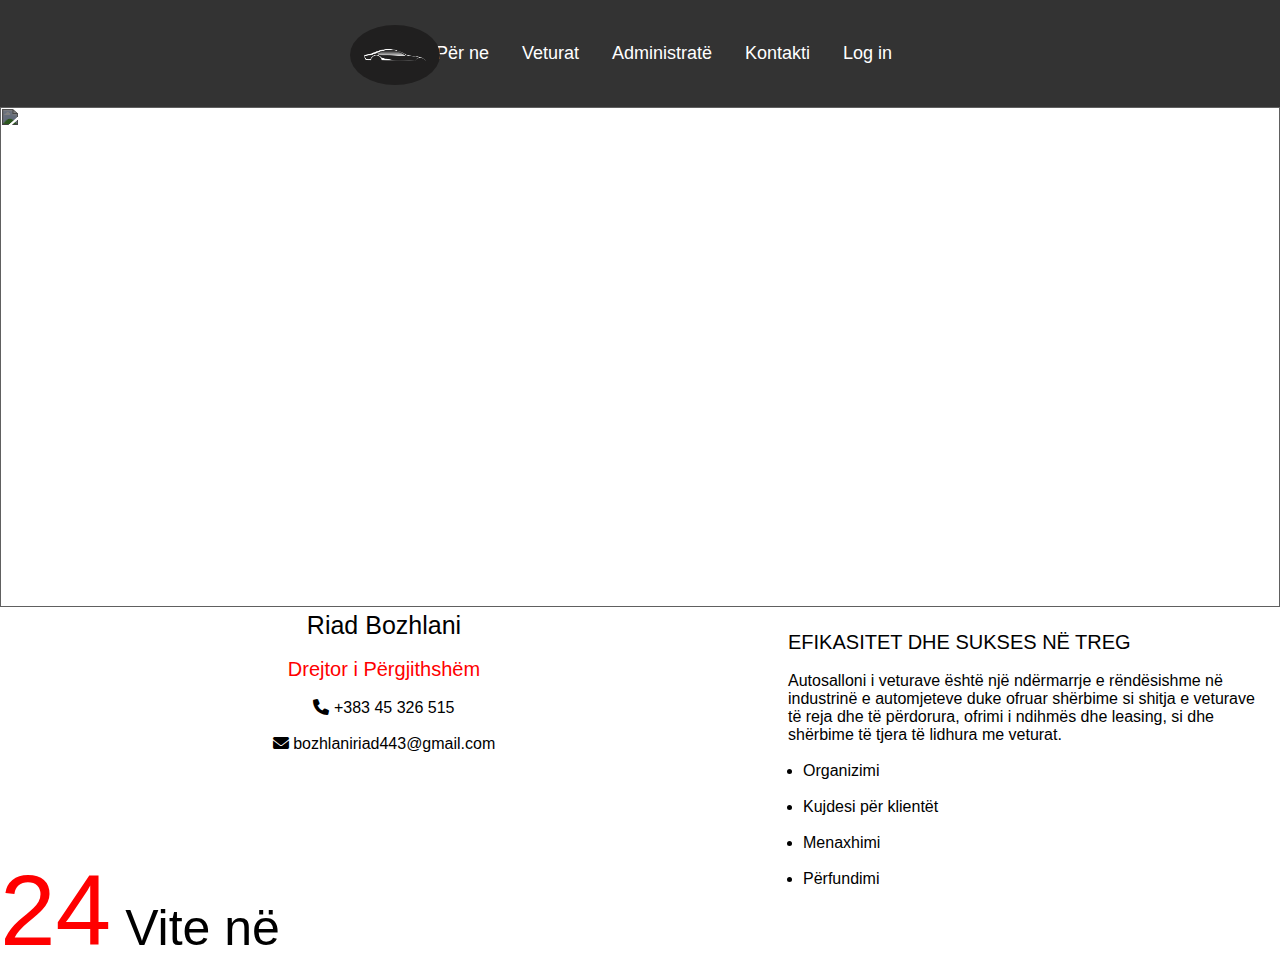
==== administrata.html @ 8a667c7f "fixed some things" ====
<!DOCTYPE html>
<html lang="en">
<head>
    <meta charset="UTF-8">
    <meta name="viewport" content="width=device-width, initial-scale=1.0">
    <link rel="stylesheet" href="style.css">
    <link rel="stylesheet" href="https://cdnjs.cloudflare.com/ajax/libs/font-awesome/6.0.0/css/all.min.css"/>
    <title>Document</title>
</head>
<body>
    <div class="meny">
        <ul>
           <li><a href="index.html">Home</a></li>
           <li><a href="për_ne.html">Për ne</a></li>
           <li><a href="veturat.html">Veturat</a></li>
           <li><a href="administrata.html">Administratë</a></li>
           <li><a href="kontakti.html">Kontakti</a></li>
           <li><a href="login.html">Log in</a></li>
     </ul>
     </div>

     <div class="foto3">
        <img src="photos/logo.png" alt="logo">
    </div>
     <div class="admini-photo">
        <img src="photos/administrata.png">
        <div class="image-text">
            <p style="font-size: 35px;">Administrata</p>
            <br>
            <p style="font-size: 16px;">EKIPI YNË ËSHTË I GATSHËM T'JU PËRGJIGJET ÇDO PYETJEJE QË KENI</p>
        </div>
        </div>
    </div>

    <div class="sidebar">
        <p style="font-size: 20px;">EFIKASITET DHE SUKSES NË TREG</p>
        <br>
        <p>Autosalloni i veturave është një ndërmarrje e rëndësishme në industrinë e automjeteve
            duke ofruar shërbime si shitja e veturave të reja dhe të përdorura, ofrimi i ndihmës dhe leasing, si dhe shërbime të tjera të lidhura me veturat.
        </p>
        <br>
        <ul>
            <li>Organizimi</li>
            <br>
            <li>Kujdesi për klientët</li>
            <br>
            <li>Menaxhimi</li>
            <br>
            <li>Përfundimi</li>
        </ul>
    </div>

    <div class="text2">
        <p style="font-size: 25px;">Riad Bozhlani</p>
        <br>
        <p style="font-size: 20px; color: red;">Drejtor i Përgjithshëm</p>
        <br>
        <i class="fa-solid fa-phone"></i> +383 45 326 515
        <br>
        <br>
        <i class = "fa-solid fa-envelope"></i> bozhlaniriad443@gmail.com
    </div>

    <div class="bottom-text">
        <p style="font-size: 50px;"><span style="color: red; font-size: 100px;">24</span> Vite në</p>
       
    </div>
</body>
</html>
---- style.css ----
*{
    padding: 0px;
    margin: 0px;
    box-sizing: border-box;
    
}

.meny {
    display: flex;
    flex-direction: column; /* Ndërro drejtimin e flexbox në vertikal */
    background-color: #333;
    padding: 43px 0px;
    font-size: 18px;
    cursor: pointer;
    
}

.meny-top {
    background-color: black; /* Ngjyra e pjesshme të sipërme */
    padding: 5px 0px; /* Hapësira në drejtimin vertikal */
}

.meny ul {
    list-style: none;
    margin: 0;
    padding: 0;
    display: flex;
    justify-content: center;
}



.meny li{
    color: white;
    margin-right: 33px;
   
    
}

.meny li a:hover{
    color: red;
}

.meny a {
    text-decoration: none; /* Largimi i vijës perfunduese */
    color: white; /* Ngjyra e tekstit */
}



.foto1{
    position: relative;
}

.foto1 img{
    width: 100%;
    height: auto;
    display: block;
}
.foto1::before {
    content: "";
    position: absolute;
    top: 0;
    left: 0;
    width: 100%;
    height: 100%;
    background-color: rgba(0, 0, 0, 0.5); /* Ngjyra e errët e overlay me një ndjeshmëri të zbehtë */
    pointer-events: none; /* Kjo e bën të mundur që klikimet të kalojnë nën overlay */
}



.foto3 img{
    position: absolute;
    top: 10px; /* Përshtatni sipas dëshirës suaj për pozicionin vertikal */
    width: 90px;
    float: right;
    color: black;
    margin-left: 350px;
    margin-top: 15px;
    border-radius: 50%;
 
}

.h11 {
    position: absolute;
    top: 45%;
    right: 51%;
    color: white;
    font-size: 1em;
}

.wrapper{
    display: flex;
    justify-content: center;
    gap: 30px;

     
}

.container{
    padding: 0px ;
    box-shadow: 0 4px 8px 0 rgba(0,0,0,0.2);
    transition: 0.3s;
    width: 24%;
    text-align: center;
    font-size: 20px;
    
}

.cars-card {
    flex-wrap: wrap;
}

.cards-holder {
    background: rgb(223,223,223);
    background: linear-gradient(0deg, rgba(223,223,223,1) 30%, rgba(255,255,255,1) 75%);
}

.container:hover{
    box-shadow: 0 8px 16px 0 rgba(0,0,0,0.2);
    
}

.card {
    display: flex;
    gap: 20px;
    align-items: center;
    padding: 0px 20px;
    
}

.card img {
    width: 60px;
    max-width: 40px;
}

.car--photo{
    height: 230px;
    width: 100%;
}


.second-cart {
    display: flex;
    padding: 0px 20px;
    justify-content: space-between;
}

.cards-holder {
    padding: 20px 0px;
    display: flex;
    flex-direction: column;
    gap: 20px;
    height: 150px;
}

.foto1 {
        background-image: url("photos/fotoja.png");
        min-height: 700px;
        background-attachment: fixed;
        background-position: center;
        background-repeat: no-repeat;
        background-size: cover;
}

.footer h1{
    text-align: center;
}



.footer i.fa-regular.fa-message {
    font-size: 41px;
    color: red;
       
}

.footer i.fa-solid.fa-city {
    font-size: 41px;
    color: red;
    
}

.footer i.fa-solid.fa-car{
    font-size: 41px;
    color: red;
}


.icons{
    display: flex;
    padding: 70px;
    justify-content: space-between;
    border-bottom: 2px solid #ccc;

   
}

.icons i {
    font-size: 41px;
    color: red;
    padding: 0 200px; /* Hapësira midis ikonave */
    margin-top: 12px;
    
}

.icon-container {
    text-align: center;
    
     
}


.icon-container i {
    font-size: 41px;
    color: red;
    justify-content: center;
    
}

.icon-container p{
    margin-top: 60px;
    
}   


.p-container{
        display: flex;
        justify-content: space-around;
        flex-wrap: wrap; /* Lejon*/
        margin-top: 100px;       
        
}



.button input {  
    width: 380px; /* Përshembull, përcaktoni gjërësinë sipas dëshirës tuaj */
    height: 40px; /* Përshembull, përcaktoni lartësinë sipas dëshirës tuaj */
    padding: 22px; /* Për të shtuar hapësirë brenda input-it */
    font-size: 16px; /* Për të përcaktuar madhësinë e tekstit brenda input-it */
}

.button button {
    background-color: #FF4500;
    padding: 14px 35px;
    border-radius: 9px;
    cursor: pointer;
}

.footeri {
    display: flex;
    background-color: #333;
    padding: 100px 50px;
    margin-top: 40px;
    color: white;
    justify-content: space-around;
  
}
    
  

  .footeri ul {
    text-align: center;
    
  }
 
.footeri li:hover{
   color: red;
   cursor: pointer;
   
}

.footeri li{
    font-size: 20px;
    margin: 20px 0;
    
    
}



.copyright {
    background-color: #333; /* Cakto ngjyrën e background-it të tekstit të të drejtave të rezervuara */
    color: #fff; /* Cakto ngjyrën e tekstit */
    padding: 10px 40px; /* Shtoni padding sipas preferencave tuaja */
    
    text-align: left; /* Qendro tekstin në qendër */
}
 /*per ne*/

 .text{
    
    margin-left: 50px;
    border-left: 5px solid red;
    padding-left: 10px;
    
 }

 .text .no-border-left{
    border-left: 5px solod red;
    
 }

 .no-border-left {
    margin-left: 56px;
    
 }

 .no-border-left p{
    border-left: 5px solid red;
 }

 .text img{
    width: 50%;
    margin-right: 50px;
    border-radius: 50px;
 }


 .contact-container {
    display: flex;
    justify-content: space-between; /* Vendos elementet në anën e majtë dhe të djathtë të kontejnerit */
    align-items: flex-start; /* Ndalon që elementet të qendrojnë në një linjë horizontale të njëjtë */

}

.contact-info1 {
    flex: 1; /* Merr pjesën më të madhe të hapësirës së disponueshme */
    margin-left: 60px;
    font-size: 20px;
    
   
}


.input-container {
    width: 35%; 
    padding: 20px 20px;
    min-height: 52px;
    border-radius: 10px;
    font-size: 14px;
    box-shadow: 1px 1px 0 0 rgba(0, 0, 0, 0.1); /* Box shadow e errët */
    border: 1px solid #e7edf3;
    margin-top: 50px;
    margin-right: 12.0em;
    background-color: #EFF3FA;
    text-align: center;
   
    
}
    



input {
    width: 100%;
    padding: 8px;
    box-sizing: border-box;
}


.styled-button {
    padding: 15px 20px; /* Shto ngjyrat në pikselë sipas preferencave tuaja */
    font-size: 16px;
    padding: 12px 40px;
    background-color:  white;
    color: #F0F3F4; /* Ngjyra e tekstit */
    border: none;
    border-radius: 9px;
    cursor: pointer;
    
}



.styled-button.special-text {
    color: #000; /* Ngjyra e zeza e tekstit për klasën "special-text" */
    margin-right: 10px;
}

.style-button{
    font-size: 16px;
    padding: 16px 40px;
    background-color: red; /* Ngjyra e tekstit */
    color: white;
    float: right;
    border: none;
    border-radius: 12px;
    margin-right: 15px;
    cursor: pointer;
    
}

#w3review{
    border-radius: 10px;
    resize: vertical;
}

*{
    margin: 0;
    padding: 0;
    font-family: 'Poppins', sans-serif;
    box-sizing: border-box;
}

.container3 {
    width: 100%;
    height: 100vh;
    background-image: linear-gradient(rgba(0,0,50,0.8), rgba(0,0,50,0.8)), url('photos/g-class.png');
    background-position: center;
    background-size: cover;
   position: relative;
}


.form-box{
    width: 90%;
    max-width: 450px;
    position: absolute;
    top: 50%;
    left: 50%;
    transform: translate(-50%, -50%);
    background: #fff;
    padding: 50px 60px 70px;
    text-align: center;
}

.form-box h1{
    font-size: 30px;
    margin-bottom: 60px;
    color: #3c00a0;
    position: relative;
}

.form-box h1::after{
    content: "";
    width: 30px;
    height: 2px;
    border-radius: 3px;
    background: #3c00a0;
    position: absolute;
    bottom: -12px;
    left: 50%;
    transform: translateX(-50%);
}

.input-field{
    background: #eaeaea;
    margin: 15px 0;
    border-radius: 3px;
    display: flex;
    align-items: center;
    max-height: 65px;
    transition: max-height 0.5s;
    overflow: hidden;

}

input{
    width: 100%;
    background: transparent;
    border: 0;
    outline: 0;
    padding: 18px 15px;
}

.input-field i{
    margin-left: 15px;
    color: #999;
}

form p{
    text-align: left;
    font-size: 13px;
}

form p a{
    text-decoration: none;
    color: #3c00a0;
}

.btn-field{
    width: 100%;
    display: flex;
    justify-content: space-between;
}

.btn-field button{
    flex-basis: 48%;
    background: #3c00a0;
    color: #fff;
    height: 40px;
    border-radius: 20px;
    border: 0;
    outline: 0;
    cursor: pointer;
    transition: background 1s;
}



.btn-field button.disable{
    background: #eaeaea;
    color: #555 !important;
    margin-top: 20px;
}

.btn-field button{
    margin-top: 20px;
}


.admini-photo img{
    width: 100%;
    height: 500px;
    filter: brightness(50%);
    
   
}

.image-text {
    position: absolute;
    top: 50%;
    left: 50%;
    transform: translate(-50%, -50%);
    margin-top: 60px;
    text-align: center;
    color: white;
    font-weight: bold;
    
}

.sidebar{
    float: right;
    width: 40%;
    padding: 20px;
    
}

.sidebar ul{
    margin-left: 15px;
    
}

.text2{
    text-align: center;
}

.bottom-text {
    text-align: center;
    margin-top: 100px; 
    float: left;
}
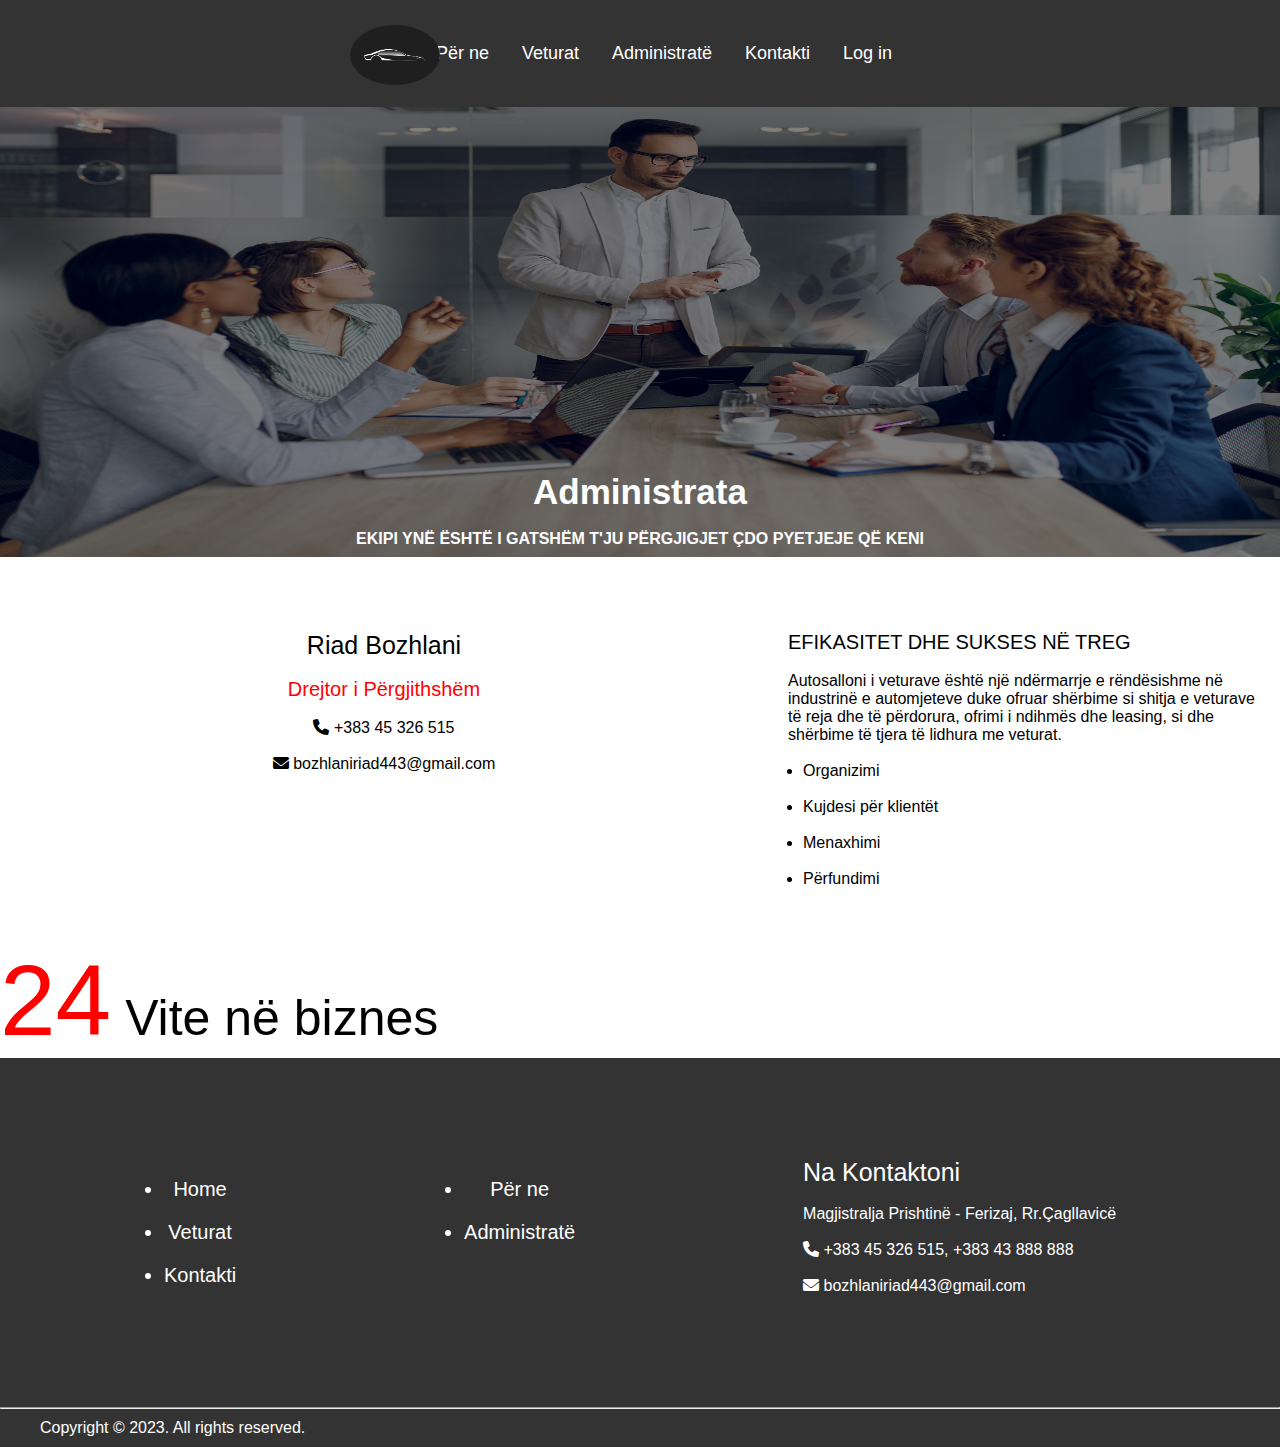
==== commit 51910192: "fixed some things" ====
--- a/administrata.html
+++ b/administrata.html
@@ -62,8 +62,40 @@
     </div>
 
     <div class="bottom-text">
-        <p style="font-size: 50px;"><span style="color: red; font-size: 100px;">24</span> Vite në</p>
+       <p style="font-size: 50px;"><span style="color: red; font-size: 100px;">24</span> Vite në biznes</p> 
        
-    </div>
+    </div>    
+
+    <footer class="footeri">
+           
+        <ul>
+            
+            <li>Home</li>
+            <li>Veturat</li>
+            <li>Kontakti</li>
+        </ul>
+        <ul>
+            <li>Për ne</li>
+            <li>Administratë</li>
+        </ul>
+        
+        <div class="contact-info">
+            
+             <p style="font-size: 25px;">Na Kontaktoni</p>
+             <br>
+            <p>Magjistralja Prishtinë - Ferizaj, Rr.Çagllavicë</p>
+            <br>
+            <i class="fa-solid fa-phone"></i>
+            +383 45 326 515, +383 43 888 888  
+            <br>
+            <br>
+            <i class="fa-solid fa-envelope"></i>
+            <span>bozhlaniriad443@gmail.com</span>
+        </div>  
+    </footer>
+    <hr>
+    
+    <p class="copyright">Copyright © 2023. All rights reserved.</p>
+    
 </body>
 </html> --- a/style.css
+++ b/style.css
@@ -156,7 +156,7 @@
 }
 
 .foto1 {
-        background-image: url("photos/fotoja.png");
+        background-image: url("photos/bugatti.png");
         min-height: 700px;
         background-attachment: fixed;
         background-position: center;
@@ -337,18 +337,17 @@
 
 .input-container {
     width: 35%; 
-    padding: 20px 20px;
+    padding: 20px 60px;
     min-height: 52px;
     border-radius: 10px;
     font-size: 14px;
-    box-shadow: 1px 1px 0 0 rgba(0, 0, 0, 0.1); /* Box shadow e errët */
+    box-shadow: 1px 1px 0 0 rgba(0, 0, 0, 0.1); 
     border: 1px solid #e7edf3;
     margin-top: 50px;
     margin-right: 12.0em;
     background-color: #EFF3FA;
     text-align: center;
    
-    
 }
     
 
@@ -361,19 +360,32 @@
 }
 
 
-.styled-button {
-    padding: 15px 20px; /* Shto ngjyrat në pikselë sipas preferencave tuaja */
-    font-size: 16px;
-    padding: 12px 40px;
-    background-color:  white;
-    color: #F0F3F4; /* Ngjyra e tekstit */
-    border: none;
-    border-radius: 9px;
-    cursor: pointer;
-    
-}
-
-
+
+/*.input-container{
+    display: flex;
+    min-height: 53px;
+    border-radius: 10px;
+    width: 50%;
+    padding: 10px 27px;
+    font-size: 14px;
+    line-height: 16px;
+    margin: 0;
+    background-color: rgba(248, 248, 255);
+    border: 1px solid #3c00a0;
+}*/
+
+
+
+.button-group {
+    display: flex;
+    gap: 20px;
+    justify-content: space-between; /* Ose një tjetër vlerë sipas preferencave tuaja */
+}
+
+.button-group input {
+    border: 1px solid black;
+    border-radius: 7px;
+}
 
 .styled-button.special-text {
     color: #000; /* Ngjyra e zeza e tekstit për klasën "special-text" */
@@ -396,6 +408,7 @@
 #w3review{
     border-radius: 10px;
     resize: vertical;
+    
 }
 
 *{
@@ -514,7 +527,7 @@
 
 .admini-photo img{
     width: 100%;
-    height: 500px;
+    height: 450px;
     filter: brightness(50%);
     
    
@@ -536,6 +549,8 @@
     float: right;
     width: 40%;
     padding: 20px;
+    padding-block: 70px;
+
     
 }
 
@@ -546,10 +561,51 @@
 
 .text2{
     text-align: center;
+    padding-block: 70px;
 }
 
 .bottom-text {
     text-align: center;
     margin-top: 100px; 
     float: left;
+}
+
+
+.footeri {
+    position: relative;
+    width: 100%;
+ 
+   
+}
+
+@media (max-width: 768px) {
+    .container {
+        width: 100%;
+    }
+
+    .icon-container {
+        width: 100%;
+    }
+}
+
+@media (max-width: 768px) {
+    .meny {
+        
+        align-items: center;
+    }
+
+    .meny a {
+        float: none;
+        display: block;
+        text-align: center;
+        width: 100%;
+        box-sizing: border-box;
+    }
+}
+
+@media (max-width: 768px){
+    .icons{
+        flex-direction: column;
+        text-align: center;
+    }
 }